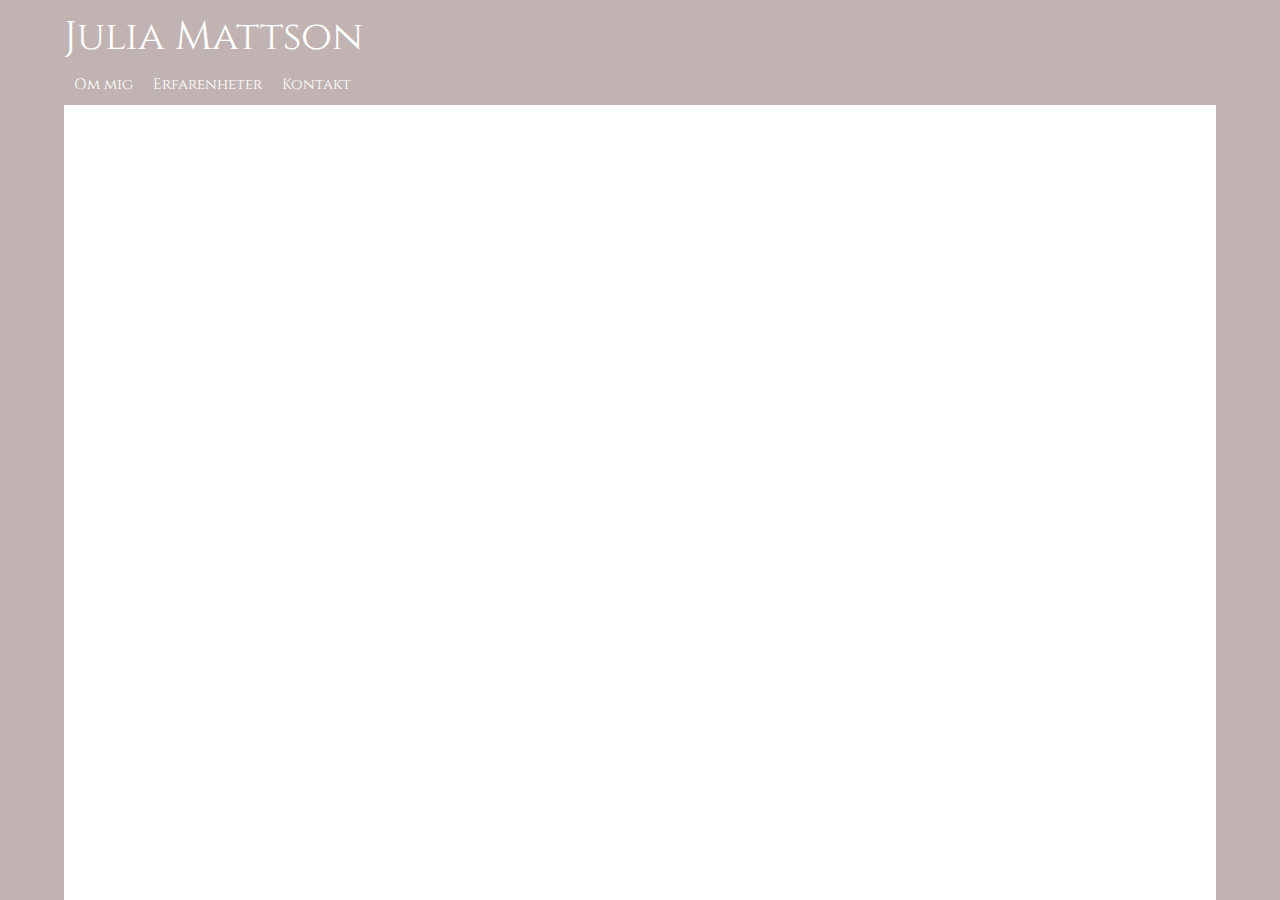
==== index.html @ b205e0ca "added header and a basic navbar" ====
<!DOCTYPE html>
<html lang="en">
<head>
    <meta charset="UTF-8">
    <meta name="viewport" content="width=device-width, initial-scale=1.0">
    <title>Julia Mattson</title>
    <script src="/script.js"></script>
    <link rel="stylesheet" href="/style.css">
    <link href="https://fonts.googleapis.com/css?family=Cinzel&display=swap" rel="stylesheet">
</head>
<body>
    <div id="mainDiv">
        <div id="header">
            Julia Mattson
        </div>
        <div id="navbar">
            <div class="navButtons">Om mig</div>
            <div class="navButtons">Erfarenheter</div>
            <div class="navButtons">Kontakt</div>
        </div>
    </div>    
</body>
</html>
---- style.css ----
body {
    background-color: #C1B3B2;
    display: flex;
    flex-wrap: wrap;
    justify-content: center;
    margin: 0;
}

#mainDiv {
    width: 90vw;
    height: 100vh;
    background-color: white;
}

#header {
    background-color: #C1B3B2;
    color: white;
    font-size: 40px;
    font-family: 'Cinzel', serif;
    padding-top: 10px;
}

#navbar {
    display: flex;
    flex-wrap: wrap;
    justify-content: flex-start;
    background-color: #C1B3B2;
    color: white;
}

.navButtons {
    padding: 10px;
    font-family: 'Cinzel', serif;
    font-size: 15px;
}

.navButtons:hover {
    color: rgb(134, 124, 123);
    cursor: pointer;
}
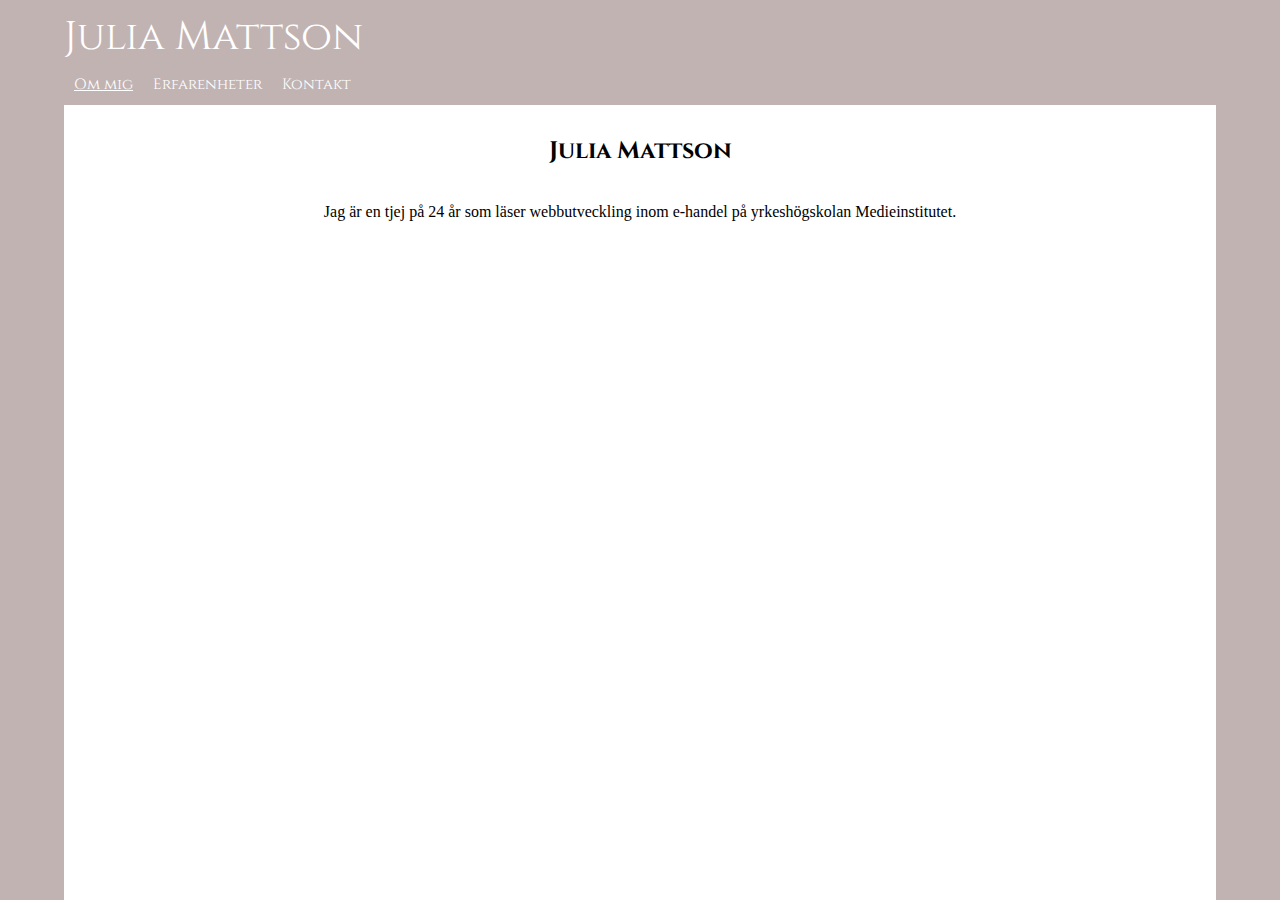
==== commit 198fa248: "started the about-me-page" ====
--- a/index.html
+++ b/index.html
@@ -14,9 +14,13 @@
             Julia Mattson
         </div>
         <div id="navbar">
-            <div class="navButtons">Om mig</div>
-            <div class="navButtons">Erfarenheter</div>
-            <div class="navButtons">Kontakt</div>
+            <div class="currentPage">Om mig</div>
+            <div onclick="toExperiences()" class="navButtons">Erfarenheter</div>
+            <div onclick="toContactPage()" class="navButtons">Kontakt</div>
+        </div>
+        <div id="contentAboutMeDiv">
+            <h2>Julia Mattson</h2>
+            <p>Jag är en tjej på 24 år som läser webbutveckling inom e-handel på yrkeshögskolan Medieinstitutet.</p>
         </div>
     </div>    
 </body>
--- a/style.css
+++ b/style.css
@@ -40,3 +40,31 @@
     cursor: pointer;
 }
 
+/* Styling för att se vilken sida man är inne på, alltså ingen hover-effekt osv */
+.currentPage {
+    padding: 10px;
+    font-family: 'Cinzel', serif;
+    font-size: 15px;
+    text-decoration: underline;
+}
+
+/* innehållsdiven på indexsidan, alltså sidan med information om mig */
+#contentAboutMeDiv {
+    display: flex;
+    flex-direction: column;
+    align-items: center;
+    padding: 10px;
+}
+
+/* innehållsdiven på kontaktsidan */
+#contactContentDiv {
+    display: flex;
+    flex-direction: column;
+    align-items: center;
+    padding: 10px;
+}
+
+h2 {
+    font-family: 'Cinzel', serif;
+}
+
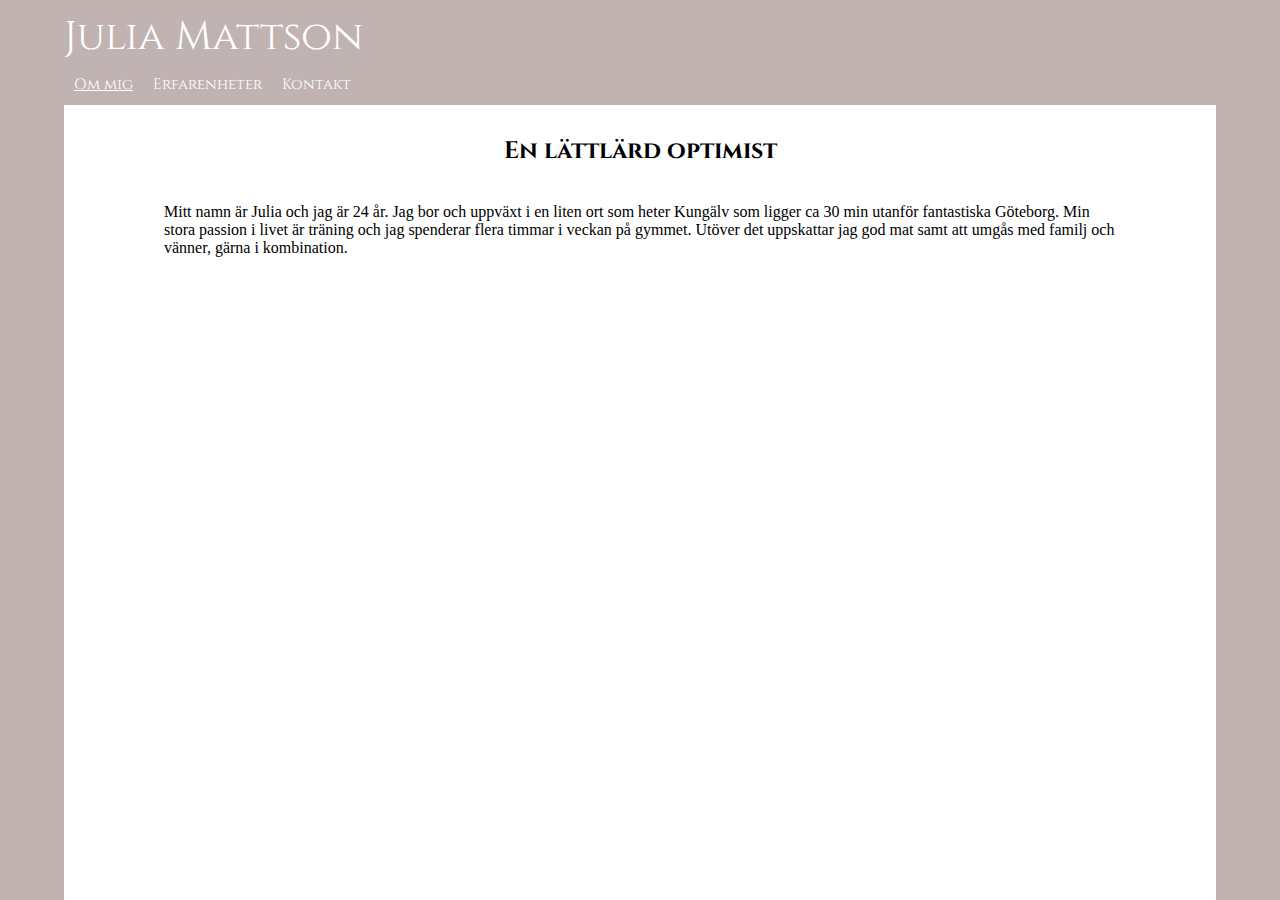
==== commit b62622e4: "small changes in design" ====
--- a/index.html
+++ b/index.html
@@ -19,8 +19,12 @@
             <div onclick="toContactPage()" class="navButtons">Kontakt</div>
         </div>
         <div id="contentAboutMeDiv">
-            <h2>Julia Mattson</h2>
-            <p>Jag är en tjej på 24 år som läser webbutveckling inom e-handel på yrkeshögskolan Medieinstitutet.</p>
+            <h2>En lättlärd optimist</h2>
+            <p>Mitt namn är Julia och jag är 24 år. Jag bor och uppväxt i en liten ort som heter
+                Kungälv som ligger ca 30 min utanför fantastiska Göteborg. Min stora passion i livet
+                är träning och jag spenderar flera timmar i veckan på gymmet. Utöver det uppskattar jag
+                god mat samt att umgås med familj och vänner, gärna i kombination.
+            </p>
         </div>
     </div>    
 </body>
--- a/style.css
+++ b/style.css
@@ -53,7 +53,7 @@
     display: flex;
     flex-direction: column;
     align-items: center;
-    padding: 10px;
+    padding: 10px 100px 10px 100px;
 }
 
 /* innehållsdiven på kontaktsidan */
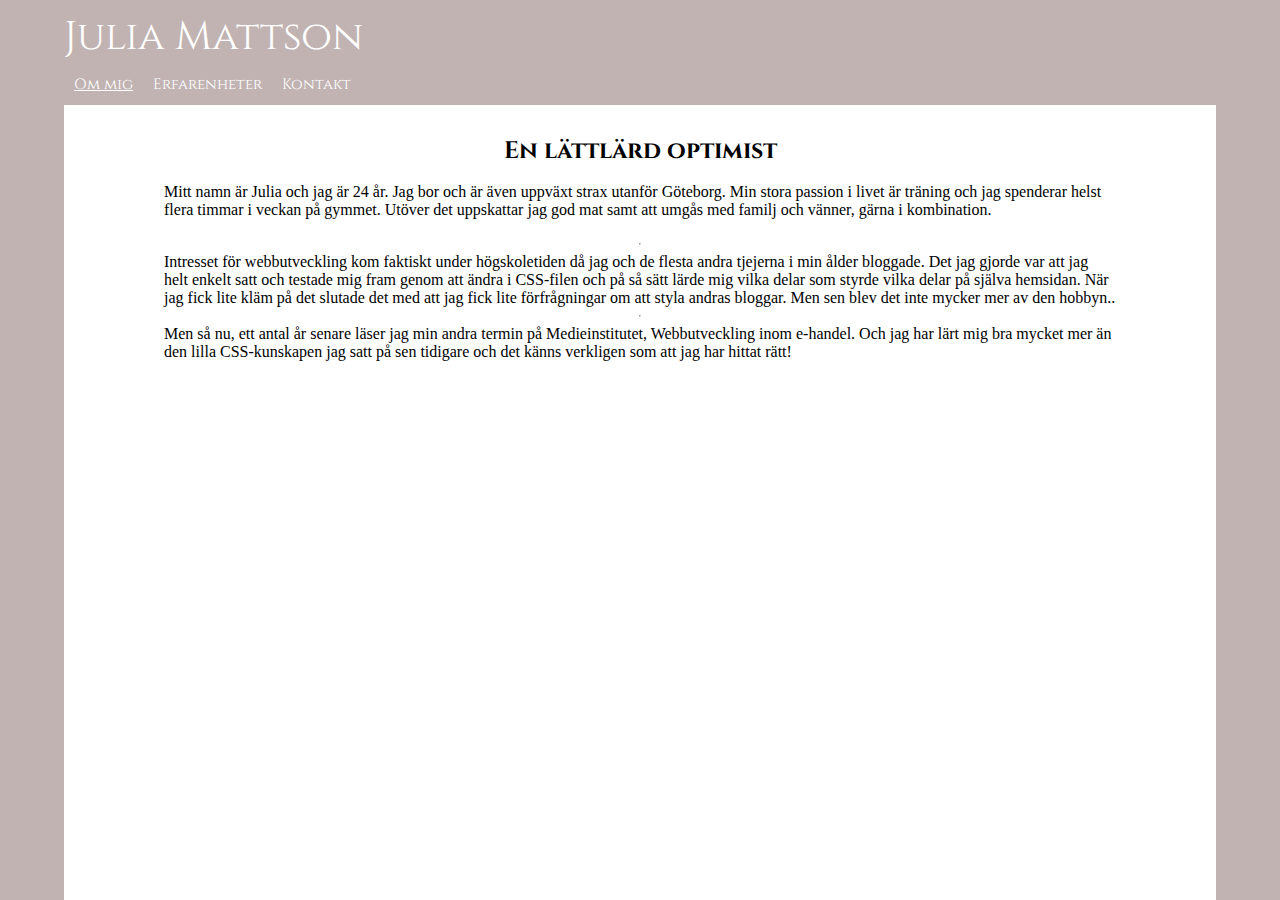
==== commit f335290b: "added text to my personal letter" ====
--- a/index.html
+++ b/index.html
@@ -20,10 +20,17 @@
         </div>
         <div id="contentAboutMeDiv">
             <h2>En lättlärd optimist</h2>
-            <p>Mitt namn är Julia och jag är 24 år. Jag bor och uppväxt i en liten ort som heter
-                Kungälv som ligger ca 30 min utanför fantastiska Göteborg. Min stora passion i livet
-                är träning och jag spenderar flera timmar i veckan på gymmet. Utöver det uppskattar jag
-                god mat samt att umgås med familj och vänner, gärna i kombination.
+            <p>Mitt namn är Julia och jag är 24 år. Jag bor och är även uppväxt strax utanför Göteborg. 
+                Min stora passion i livet är träning och jag spenderar helst flera timmar i veckan på gymmet. 
+                Utöver det uppskattar jag god mat samt att umgås med familj och vänner, gärna i kombination.
+                <hr>
+                Intresset för webbutveckling kom faktiskt under högskoletiden då jag och de flesta andra
+                tjejerna i min ålder bloggade. Det jag gjorde var att jag helt enkelt satt och testade mig fram 
+                genom att ändra i CSS-filen och på så sätt lärde mig vilka delar som styrde vilka delar på själva hemsidan.
+                När jag fick lite kläm på det slutade det med att jag fick lite förfrågningar om att styla andras bloggar.
+                Men sen blev det inte mycker mer av den hobbyn.. <hr>
+                Men så nu, ett antal år senare läser jag min andra termin på Medieinstitutet, Webbutveckling inom e-handel. 
+                Och jag har lärt mig bra mycket mer än den lilla CSS-kunskapen jag satt på sen tidigare och det känns verkligen som att jag har hittat rätt!
             </p>
         </div>
     </div>    
--- a/style.css
+++ b/style.css
@@ -8,6 +8,8 @@
 }
 
 #mainDiv {
+    display: flex;
+    flex-direction: column;
     width: 90vw;
     height: 100vh;
     background-color: white;
@@ -64,7 +66,39 @@
     padding: 10px;
 }
 
-h2 {
+h2, h4 {
     font-family: 'Cinzel', serif;
+    margin-bottom: 0;
 }
 
+a {
+    text-decoration: none;
+    color: black;
+}
+
+a:hover {
+    color: rgb(112, 90, 89);
+    cursor: pointer;
+}
+
+/* innehållsdiv på erfarenheter-sidan */
+#oldProjectsDiv {
+    display: flex;
+    flex-direction: column;
+    flex-wrap: wrap;
+    align-items: center;
+    justify-content: center;
+    padding: 10px 50px 10px 50px;
+    background-color: white;
+}
+
+.oneProject {
+    display: flex;
+    flex-wrap: wrap;
+    flex-direction: column;
+    justify-content: center;
+    padding: 5px 15px 15px 15px;
+    border: 1px solid black;
+    border-radius: 5px;
+    margin: 10px 0px 10px 0px;
+}
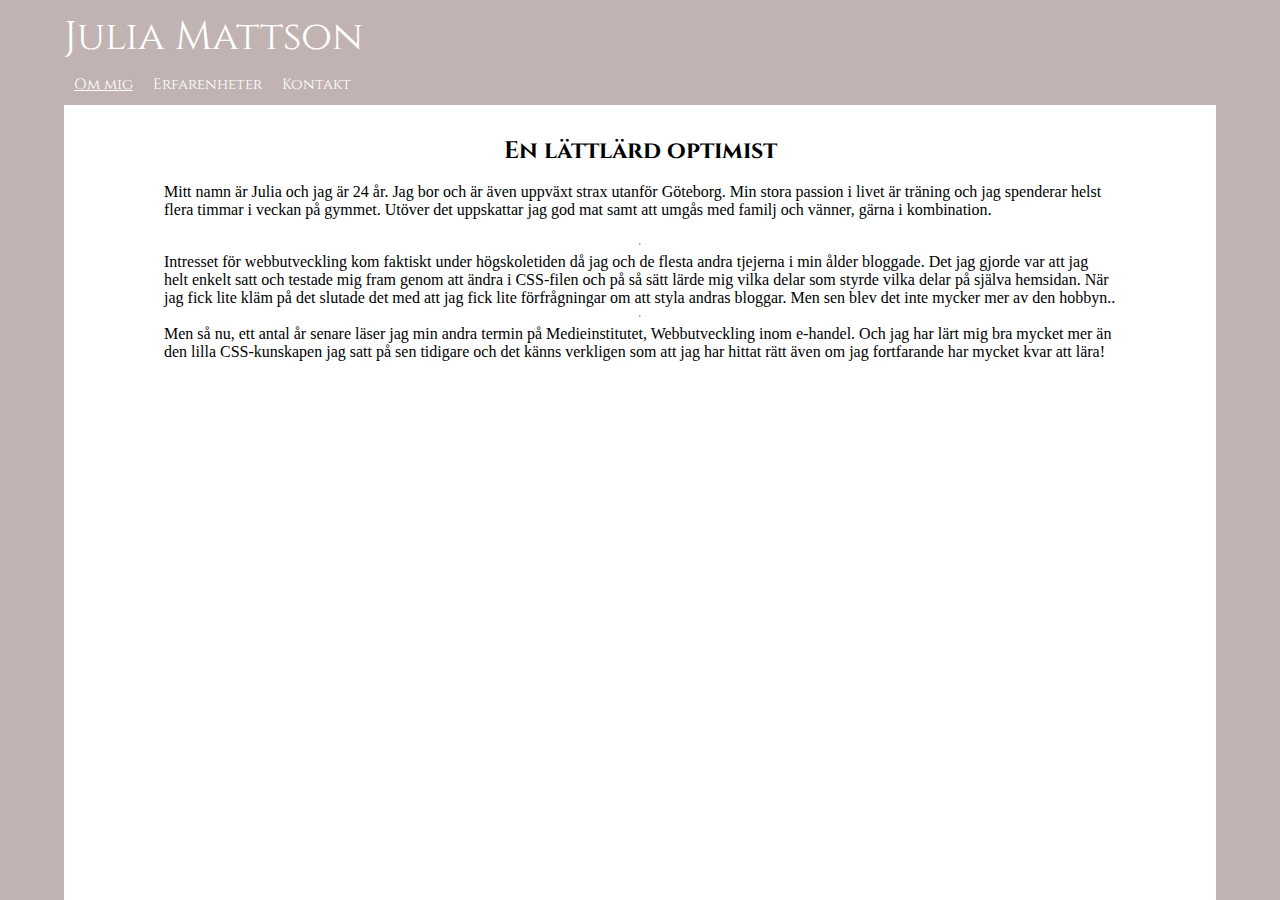
==== commit 9fef589d: "added link to my LinkedIn profile" ====
--- a/index.html
+++ b/index.html
@@ -30,7 +30,7 @@
                 När jag fick lite kläm på det slutade det med att jag fick lite förfrågningar om att styla andras bloggar.
                 Men sen blev det inte mycker mer av den hobbyn.. <hr>
                 Men så nu, ett antal år senare läser jag min andra termin på Medieinstitutet, Webbutveckling inom e-handel. 
-                Och jag har lärt mig bra mycket mer än den lilla CSS-kunskapen jag satt på sen tidigare och det känns verkligen som att jag har hittat rätt!
+                Och jag har lärt mig bra mycket mer än den lilla CSS-kunskapen jag satt på sen tidigare och det känns verkligen som att jag har hittat rätt även om jag fortfarande har mycket kvar att lära!
             </p>
         </div>
     </div>    
--- a/style.css
+++ b/style.css
@@ -63,7 +63,7 @@
     display: flex;
     flex-direction: column;
     align-items: center;
-    padding: 10px;
+    padding: 15px;
 }
 
 h2, h4 {
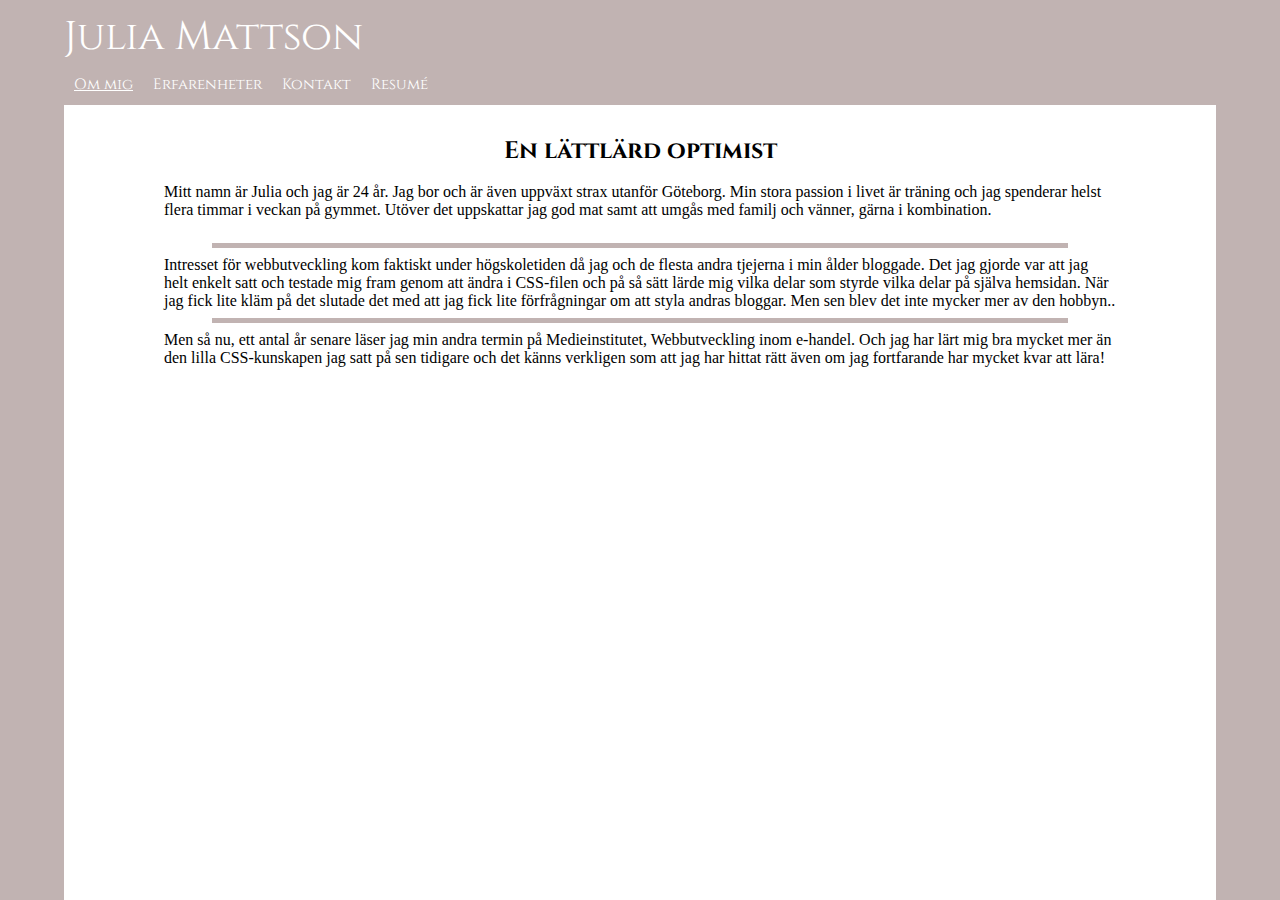
==== commit 94a4d8aa: "Added resumé in menu, and a new page with my earlier jobs." ====
--- a/index.html
+++ b/index.html
@@ -17,6 +17,7 @@
             <div class="currentPage">Om mig</div>
             <div onclick="toExperiences()" class="navButtons">Erfarenheter</div>
             <div onclick="toContactPage()" class="navButtons">Kontakt</div>
+            <div onclick="toResume()" class="navButtons">Resumé</div>
         </div>
         <div id="contentAboutMeDiv">
             <h2>En lättlärd optimist</h2>
--- a/style.css
+++ b/style.css
@@ -66,7 +66,7 @@
     padding: 15px;
 }
 
-h2, h4 {
+h2, h3, h4 {
     font-family: 'Cinzel', serif;
     margin-bottom: 0;
 }
@@ -102,3 +102,23 @@
     border-radius: 5px;
     margin: 10px 0px 10px 0px;
 }
+
+/* innehållsdiv på resumé-sidan */
+
+#resume {
+    display: flex;
+    flex-direction: column;
+    flex-wrap: wrap;
+    align-items: center;
+    justify-content: center;
+    padding: 10px 50px 10px 50px;
+    background-color: white;   
+}
+
+hr {
+    border: 0;
+    width: 90%;
+    color: #555;
+    background-color: #C1B3B2;
+    height: 5px;
+}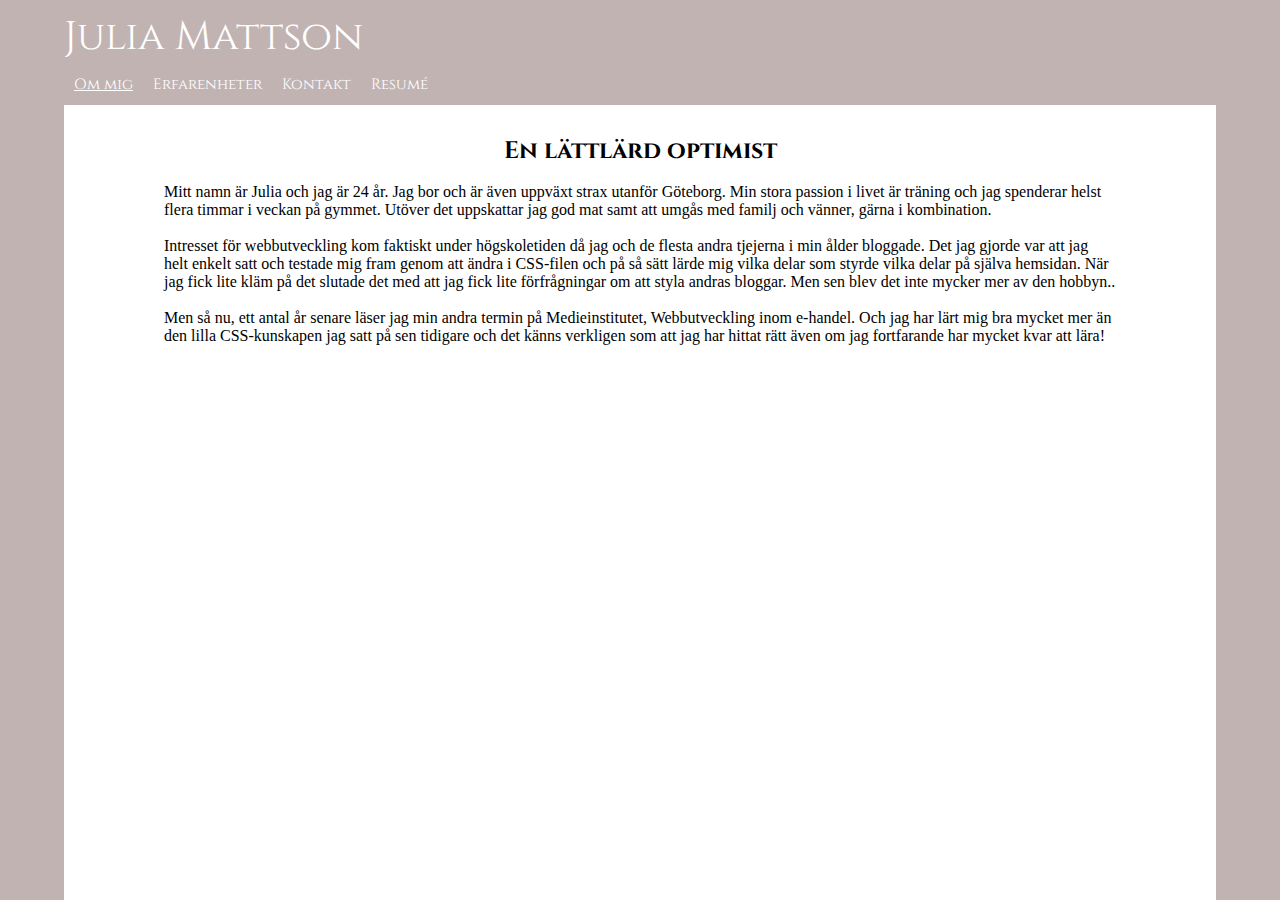
==== commit b395f057: "small styling-changes" ====
--- a/index.html
+++ b/index.html
@@ -24,12 +24,12 @@
             <p>Mitt namn är Julia och jag är 24 år. Jag bor och är även uppväxt strax utanför Göteborg. 
                 Min stora passion i livet är träning och jag spenderar helst flera timmar i veckan på gymmet. 
                 Utöver det uppskattar jag god mat samt att umgås med familj och vänner, gärna i kombination.
-                <hr>
+                <br><br>
                 Intresset för webbutveckling kom faktiskt under högskoletiden då jag och de flesta andra
                 tjejerna i min ålder bloggade. Det jag gjorde var att jag helt enkelt satt och testade mig fram 
                 genom att ändra i CSS-filen och på så sätt lärde mig vilka delar som styrde vilka delar på själva hemsidan.
                 När jag fick lite kläm på det slutade det med att jag fick lite förfrågningar om att styla andras bloggar.
-                Men sen blev det inte mycker mer av den hobbyn.. <hr>
+                Men sen blev det inte mycker mer av den hobbyn.. <br><br>
                 Men så nu, ett antal år senare läser jag min andra termin på Medieinstitutet, Webbutveckling inom e-handel. 
                 Och jag har lärt mig bra mycket mer än den lilla CSS-kunskapen jag satt på sen tidigare och det känns verkligen som att jag har hittat rätt även om jag fortfarande har mycket kvar att lära!
             </p>
--- a/style.css
+++ b/style.css
@@ -121,4 +121,8 @@
     color: #555;
     background-color: #C1B3B2;
     height: 5px;
+}
+
+.resumeText {
+    margin-top: 3px;
 }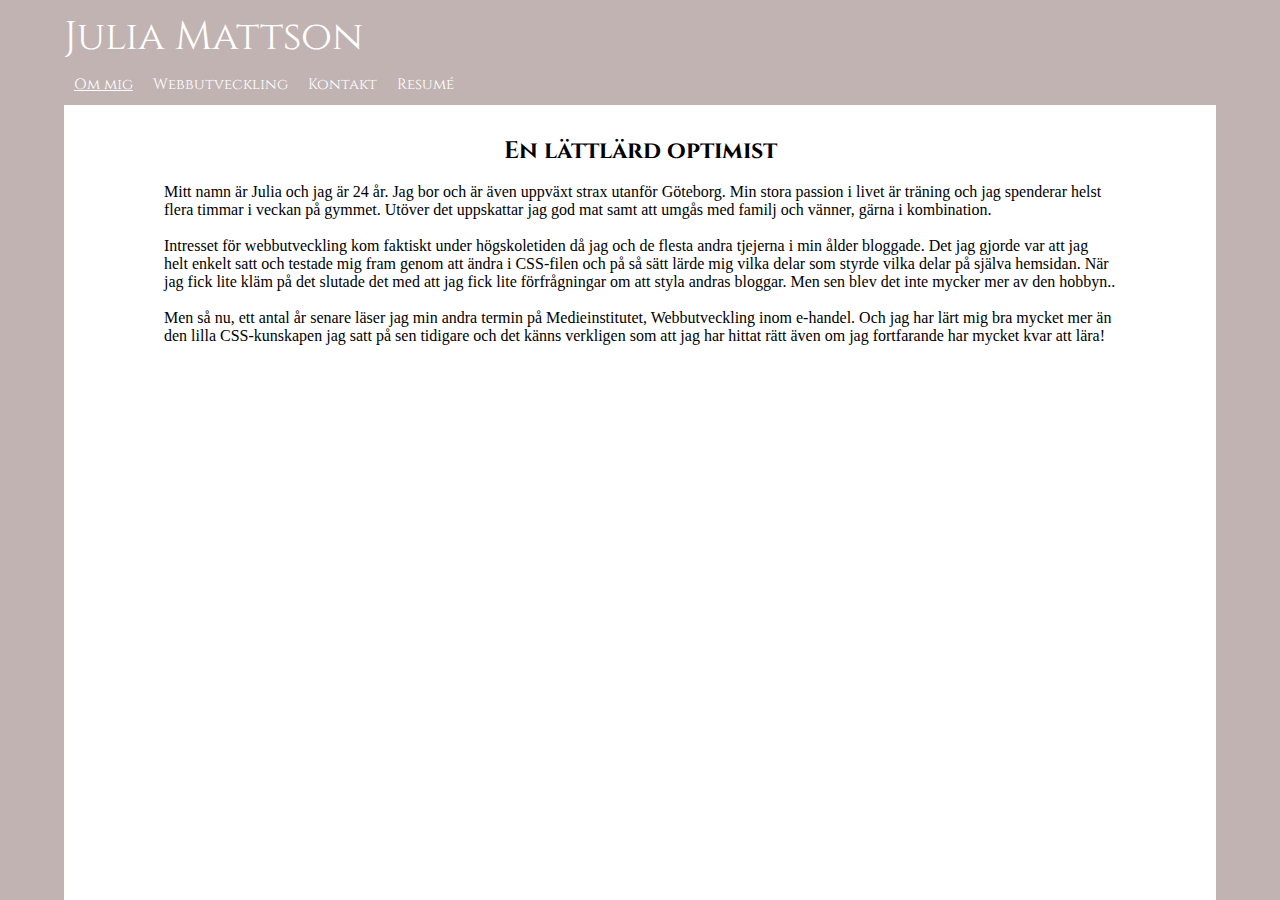
==== commit 5cff185d: "changed a menu-name" ====
--- a/index.html
+++ b/index.html
@@ -15,7 +15,7 @@
         </div>
         <div id="navbar">
             <div class="currentPage">Om mig</div>
-            <div onclick="toExperiences()" class="navButtons">Erfarenheter</div>
+            <div onclick="toExperiences()" class="navButtons">Webbutveckling</div>
             <div onclick="toContactPage()" class="navButtons">Kontakt</div>
             <div onclick="toResume()" class="navButtons">Resumé</div>
         </div>
